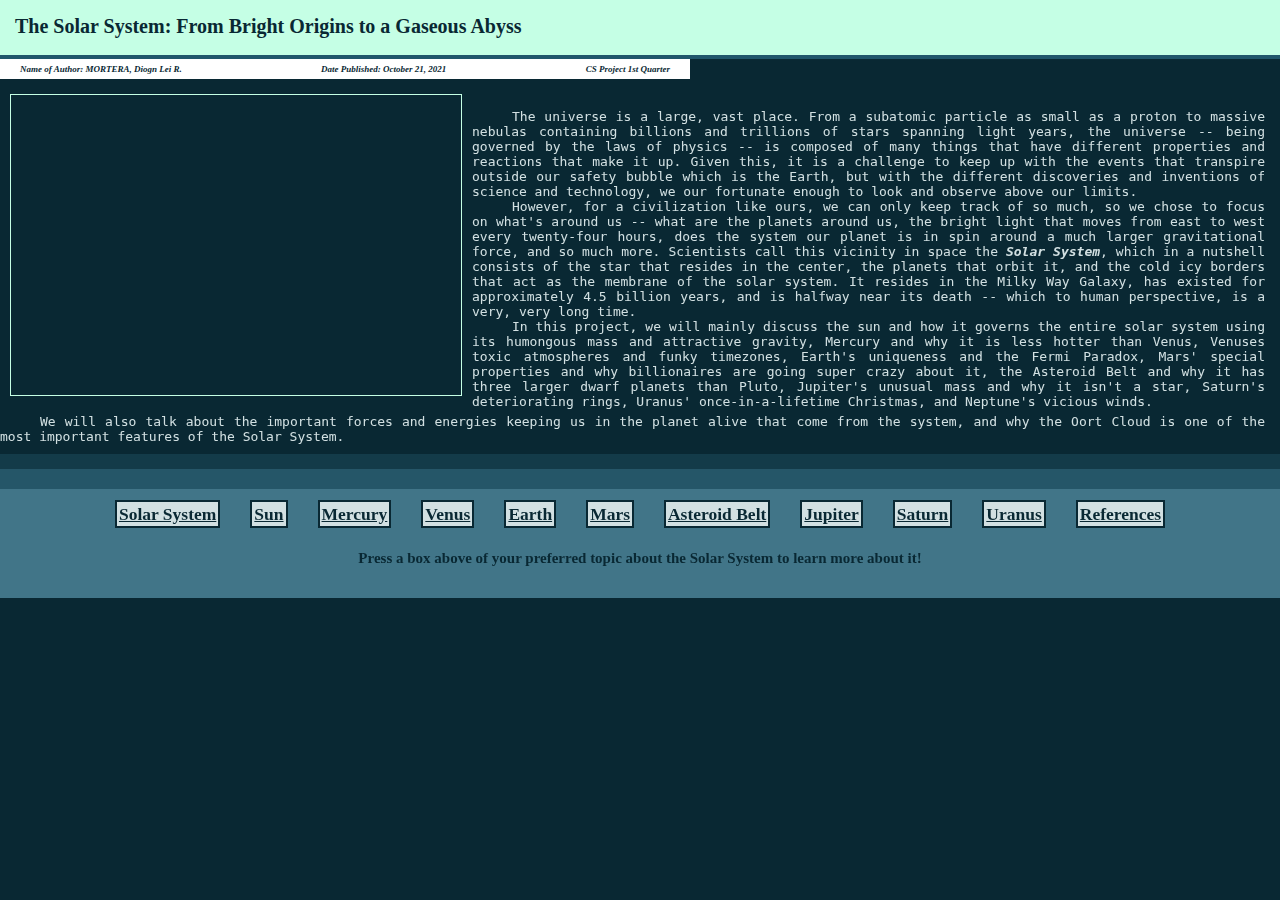
==== index.html @ 6a04d764 "Add files via upload" ====
<!DOCTYPE html>
    <html>
    <meta charset="UTF-8">
    <meta name="Diogn Lei R. Mortera" content="1Q Project">
    <meta name="main_file.html" content="HTML">
    <meta name="revised" content="10-21-2021">        
    <link rel="icon" href="icon.png" type="image/gif">

    <link rel="stylesheet" href="styles.css">

    <!-- Color Combinations for Project
    1) Background + Font Color: (9, 40, 51)
    2) Header Background Color: (148, 255, 207)-->

    <header><div class = "infotitle">The Solar System: From Bright Origins to a Gaseous Abyss </div></header>
    <div class = "author-name-header">
        <div class = "child1">Name of Author: MORTERA, Diogn Lei R.</div>
        <div class = "child1">Date Published: October 21, 2021</div>
        <div class = "child1">CS Project 1st Quarter</div>
    </div>

    <div class = "linebreak"></div>

    <div class = "grid1">
        <div class = "image1"><iframe width="100%" height="100%" src="https://www.youtube.com/embed/libKVRa01L8" title="YouTube video player" frameborder="0" allow="accelerometer; autoplay; clipboard-write; encrypted-media; gyroscope; picture-in-picture" allowfullscreen></iframe></div>
        <div class = "paragraph1"><br><p>
        The universe is a large, vast place. From a subatomic particle as small as a proton to massive nebulas containing billions and trillions of stars spanning light years, the universe -- being governed by the laws of physics -- is composed of many things that have different properties and reactions that make it up. Given this, it is a challenge to keep up with the events that transpire outside our safety bubble which is the Earth, but with the different discoveries and inventions of science and technology, we our fortunate enough to look and observe above our limits.</p>

        <p>However, for a civilization like ours, we can only keep track of so much, so we chose to focus on what's around us -- what are the planets around us, the bright light that moves from east to west every twenty-four hours, does the system our planet is in spin around a much larger gravitational force, and so much more. Scientists call this vicinity in space the <b><i>Solar System</i></b>, which in a nutshell consists of the star that resides in the center, the planets that orbit it, and the cold icy borders that act as the membrane of the solar system. It resides in the Milky Way Galaxy, has existed for approximately 4.5 billion years, and is halfway near its death -- which to human perspective, is a very, very long time. </p>
            
        <p>In this project, we will mainly discuss the sun and how it governs the entire solar system using its humongous mass and attractive gravity, Mercury and why it is less hotter than Venus, Venuses toxic atmospheres and funky timezones, Earth's uniqueness and the Fermi Paradox, Mars' special properties and why billionaires are going super crazy about it, the Asteroid Belt and why it has three larger dwarf planets than Pluto, Jupiter's unusual mass and why it isn't a star, Saturn's deteriorating rings, Uranus' once-in-a-lifetime Christmas, and Neptune's vicious winds. </p>
        </div>
    </div>
    <div class = "paragraph2"><p>
        We will also talk about the important forces and energies keeping us in the planet alive that come from the system, and why the Oort Cloud is one of the most important features of the Solar System. </p></div>

    <div class = "footer1"></div>
    <div class = "footer2"></div>
    <div class = "footer3-1"></div>
    <div class = "footer3">
        <footer>
            <div class = "page-selector"><a href="index.html">Solar System</a></div>
            <div class = "page-selector"><a href="subtopic1-sun.html">Sun</a></div>
            <div class = "page-selector"><a href="subtopic1-sun.html">Mercury</a></div>
            <div class = "page-selector"><a href="subtopic1-sun.html">Venus</a></div>
            <div class = "page-selector"><a href="subtopic1-sun.html">Earth</a></div>
            <div class = "page-selector"><a href="subtopic1-sun.html">Mars</a></div>
            <div class = "page-selector"><a href="subtopic5-asteroidbelt.html">Asteroid Belt</a></div>
            <div class = "page-selector"><a href="subtopic1-sun.html">Jupiter</a></div>
            <div class = "page-selector"><a href="subtopic1-sun.html">Saturn</a></div>
            <div class = "page-selector"><a href="subtopic1-sun.html">Uranus</a></div>
            <div class = "page-selector"><a href="references.html">References</a></div> 
        </footer>
    </div>
    <div class = "footer3">
        <div class = "bottom">Press a box above of your preferred topic about the Solar System to learn more about it!</div>
    </div>
---- styles.css ----
*{
margin: 0;
padding: 0;
}

.linebreak{
padding: 15px 0 0 0;
}

body{
background-color: rgb(9, 40, 51);
}

header{
display: flex;
height: 25px;
width: auto;
border-bottom: 4px rgb(32, 87, 107) solid;
background-color: rgb(197, 255, 229);
padding: 15px;
}

header .infotitle{
color: rgb(9, 40, 51);
font-family: Tahoma;
font-weight: bold;
font-size: 20px;
}

.author-name-header{
display: flex;
justify-content: space-between;
align-items: center;
height: 20px;
width: 650px;
padding: 0 20px;
background-color: rgb(255, 255, 255);
}

.author-name-header .child1{
color: rgb(9, 40, 51);
font-family: Segoe UI;
font-weight: bold;
font-size: 9px;
font-style: italic;
}

.grid1
{
display: grid;
grid-template-columns: auto auto;
margin-bottom: 0;
}

.grid1 .image1{

height: 300px;
width: 450px;
margin: 0 10px;
border: 1.5px rgb(197, 255, 229) solid;
}

.grid1 .paragraph1{
margin-right: 15px;
color: rgb(210, 224, 226);
font-family: monospace;
text-align: justify;
text-justify: inter-word;
}

.grid1 .paragraph1 p{
text-indent: 40px;
}

.paragraph2{
margin-right: 15px;
color: rgb(210, 224, 226);
font-family: monospace;
text-align: justify;
text-justify: inter-word;
text-indent: 40px;
}

.paragraph2 p{
margin-top: 5px;
margin-bottom: 10px;
color: rgb(210, 224, 226);
font-family: monospace;
text-align: justify;
text-justify: inter-word;
text-indent: 40px;
}

footer{
display: flex;
justify-content: center;
grid-template-columns: repeat(9, auto);
}

footer .page-selector {
padding: 0 15px;
}

footer .page-selector a{
background-color: rgb(210, 224, 226);
padding: 2px 2px;
color:rgb(9, 40, 51);
border:2px solid rgb(9, 40, 51);
font-family: Gill Sans MT;
font-size: 17.5px;
}

.footer1{
display: flex;
height: 15px;
width: auto;
border-bottom: 0px rgb(32, 87, 107) solid;
background-color: rgb(19, 59, 73);
color: rgb(9, 40, 51);
font-family: Tahoma;
font-weight: bold;
font-size: 20px;
}

.footer2{
display: flex;
height: 20px;
width: auto;
border-bottom: 0px rgb(32, 87, 107) solid;
background-color: rgb(37, 86, 104);
color: rgb(9, 40, 51);
font-family: Tahoma;
font-weight: bold;
font-size: 20px;
}

.footer3{
justify-content: center;
display: flex;
height: 48px;
width: auto;
border-bottom: 0px rgb(50, 108, 129) solid;
background-color: rgb(65, 117, 136);
color: rgb(9, 40, 51);
font-family: Tahoma;
font-weight: bold;
font-size: 20px;
}

.footer3-1{
justify-content: center;
display: flex;
height: 12.5px;
width: auto;
border-bottom: 0px rgb(50, 108, 129) solid;
background-color: rgb(65, 117, 136);
color: rgb(9, 40, 51);
font-family: Tahoma;
font-weight: bold;
font-size: 20px;
}

.footer3 .bottom{
padding: 0;
color:rgb(9, 40, 51);
font-family: Gill Sans MT;
font-size: 15px;
}
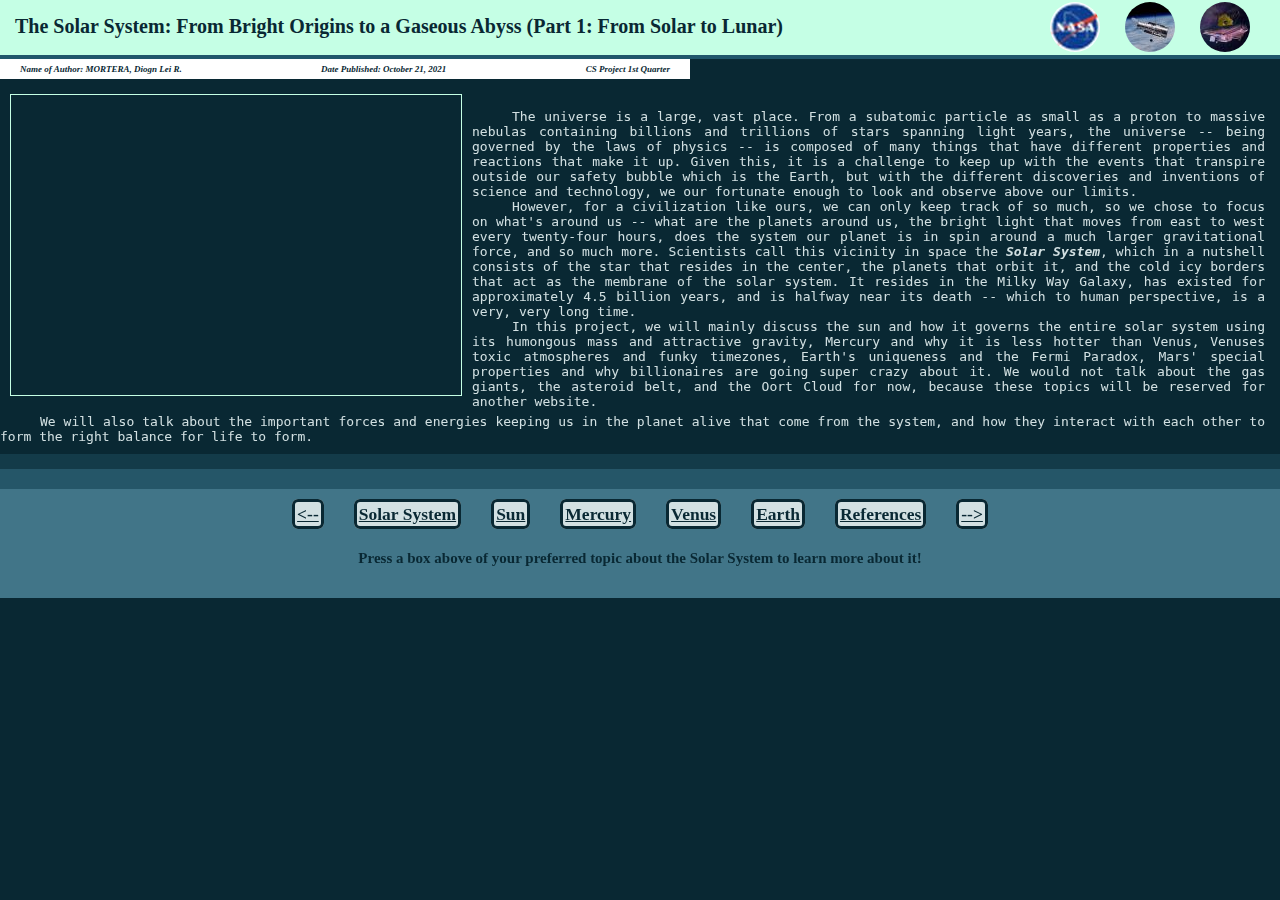
==== commit c08ef085: "Add files via upload" ====
--- a/index.html
+++ b/index.html
@@ -12,7 +12,12 @@
     1) Background + Font Color: (9, 40, 51)
     2) Header Background Color: (148, 255, 207)-->
 
-    <header><div class = "infotitle">The Solar System: From Bright Origins to a Gaseous Abyss </div></header>
+    <a href = "https://twitter.com/NASA"><div class = "bg-sprite1"></div></a>
+    <a href = "https://twitter.com/NASAHubble"><div class = "bg-sprite2"></div></a>
+    <a href = "https://twitter.com/NASAWebb"><div class = "bg-sprite3"></div></a>
+
+    <header><div class = "infotitle">The Solar System: From Bright Origins to a Gaseous Abyss (Part 1: From Solar to Lunar)</div>
+    </header>
     <div class = "author-name-header">
         <div class = "child1">Name of Author: MORTERA, Diogn Lei R.</div>
         <div class = "child1">Date Published: October 21, 2021</div>
@@ -22,34 +27,31 @@
     <div class = "linebreak"></div>
 
     <div class = "grid1">
-        <div class = "image1"><iframe width="100%" height="100%" src="https://www.youtube.com/embed/libKVRa01L8" title="YouTube video player" frameborder="0" allow="accelerometer; autoplay; clipboard-write; encrypted-media; gyroscope; picture-in-picture" allowfullscreen></iframe></div>
+        <div class = "image1"><iframe width="100%" height="100%" src="https://www.youtube.com/embed/libKVRa01L8?autoplay=1" frameborder="0"></iframe></div>
         <div class = "paragraph1"><br><p>
         The universe is a large, vast place. From a subatomic particle as small as a proton to massive nebulas containing billions and trillions of stars spanning light years, the universe -- being governed by the laws of physics -- is composed of many things that have different properties and reactions that make it up. Given this, it is a challenge to keep up with the events that transpire outside our safety bubble which is the Earth, but with the different discoveries and inventions of science and technology, we our fortunate enough to look and observe above our limits.</p>
 
         <p>However, for a civilization like ours, we can only keep track of so much, so we chose to focus on what's around us -- what are the planets around us, the bright light that moves from east to west every twenty-four hours, does the system our planet is in spin around a much larger gravitational force, and so much more. Scientists call this vicinity in space the <b><i>Solar System</i></b>, which in a nutshell consists of the star that resides in the center, the planets that orbit it, and the cold icy borders that act as the membrane of the solar system. It resides in the Milky Way Galaxy, has existed for approximately 4.5 billion years, and is halfway near its death -- which to human perspective, is a very, very long time. </p>
             
-        <p>In this project, we will mainly discuss the sun and how it governs the entire solar system using its humongous mass and attractive gravity, Mercury and why it is less hotter than Venus, Venuses toxic atmospheres and funky timezones, Earth's uniqueness and the Fermi Paradox, Mars' special properties and why billionaires are going super crazy about it, the Asteroid Belt and why it has three larger dwarf planets than Pluto, Jupiter's unusual mass and why it isn't a star, Saturn's deteriorating rings, Uranus' once-in-a-lifetime Christmas, and Neptune's vicious winds. </p>
+        <p>In this project, we will mainly discuss the sun and how it governs the entire solar system using its humongous mass and attractive gravity, Mercury and why it is less hotter than Venus, Venuses toxic atmospheres and funky timezones, Earth's uniqueness and the Fermi Paradox, Mars' special properties and why billionaires are going super crazy about it. We would not talk about the gas giants, the asteroid belt, and the Oort Cloud for now, because these topics will be reserved for another website. </p>
         </div>
     </div>
     <div class = "paragraph2"><p>
-        We will also talk about the important forces and energies keeping us in the planet alive that come from the system, and why the Oort Cloud is one of the most important features of the Solar System. </p></div>
+        We will also talk about the important forces and energies keeping us in the planet alive that come from the system, and how they interact with each other to form the right balance for life to form. </p></div>
 
     <div class = "footer1"></div>
     <div class = "footer2"></div>
     <div class = "footer3-1"></div>
     <div class = "footer3">
         <footer>
+            <div class = "page-selector"><a href="references.html"><--</a></div>
             <div class = "page-selector"><a href="index.html">Solar System</a></div>
             <div class = "page-selector"><a href="subtopic1-sun.html">Sun</a></div>
-            <div class = "page-selector"><a href="subtopic1-sun.html">Mercury</a></div>
-            <div class = "page-selector"><a href="subtopic1-sun.html">Venus</a></div>
-            <div class = "page-selector"><a href="subtopic1-sun.html">Earth</a></div>
-            <div class = "page-selector"><a href="subtopic1-sun.html">Mars</a></div>
-            <div class = "page-selector"><a href="subtopic5-asteroidbelt.html">Asteroid Belt</a></div>
-            <div class = "page-selector"><a href="subtopic1-sun.html">Jupiter</a></div>
-            <div class = "page-selector"><a href="subtopic1-sun.html">Saturn</a></div>
-            <div class = "page-selector"><a href="subtopic1-sun.html">Uranus</a></div>
-            <div class = "page-selector"><a href="references.html">References</a></div> 
+            <div class = "page-selector"><a href="subtopic2-mercury.html">Mercury</a></div>
+            <div class = "page-selector"><a href="subtopic3-venus.html">Venus</a></div>
+            <div class = "page-selector"><a href="subtopic4-earth.html">Earth</a></div>
+            <div class = "page-selector"><a href="references.html">References</a></div>  
+            <div class = "page-selector"><a href="subtopic1-sun.html">--></a></div>
         </footer>
     </div>
     <div class = "footer3">
--- a/styles.css
+++ b/styles.css
@@ -10,6 +10,51 @@
 body{
 background-color: rgb(9, 40, 51);
 }
+
+a .bg-sprite1 {
+width: 50px; height: 50px;
+background: url('css_sprites.png') -10px -10px;
+position: absolute;
+top:  2px;
+left:  1050px;
+border-radius: 25px;
+display:  block;
+}
+
+a .bg-sprite2 {
+width: 50px; height: 50px;
+background: url('css_sprites.png') -80px -10px;
+position: absolute;
+top:  2px;
+left:  1125px;
+border-radius: 25px;
+display:  block;
+}
+
+a .bg-sprite3 {
+width: 50px; height: 50px;
+background: url('css_sprites.png') -150px -10px;
+position: absolute;
+top:  2px;
+left:  1200px;
+border-radius: 25px;
+display:  block;
+}
+
+a .bg-sprite1:hover {
+transform: rotate(20deg);
+transition: 0.3s ease-in-out;
+}
+
+a .bg-sprite2:hover {
+transform: rotate(20deg);
+transition: 0.3s ease-in-out;
+}
+a .bg-sprite3:hover {
+transform: rotate(20deg);
+transition: 0.3s ease-in-out;
+}
+
 
 header{
 display: flex;
@@ -94,20 +139,31 @@
 footer{
 display: flex;
 justify-content: center;
-grid-template-columns: repeat(9, auto);
 }
 
 footer .page-selector {
 padding: 0 15px;
 }
+
 
 footer .page-selector a{
 background-color: rgb(210, 224, 226);
 padding: 2px 2px;
 color:rgb(9, 40, 51);
-border:2px solid rgb(9, 40, 51);
+border:3px solid rgb(9, 40, 51);
 font-family: Gill Sans MT;
 font-size: 17.5px;
+border-radius: 6px;
+}
+
+footer .page-selector a:hover{
+background-color:  rgb(57, 249, 243);
+transition:  0.3s;
+}
+
+footer .page-selector:hover{
+transform:  scale(1.2, 1.2);
+transition:  0.3s;
 }
 
 .footer1{
